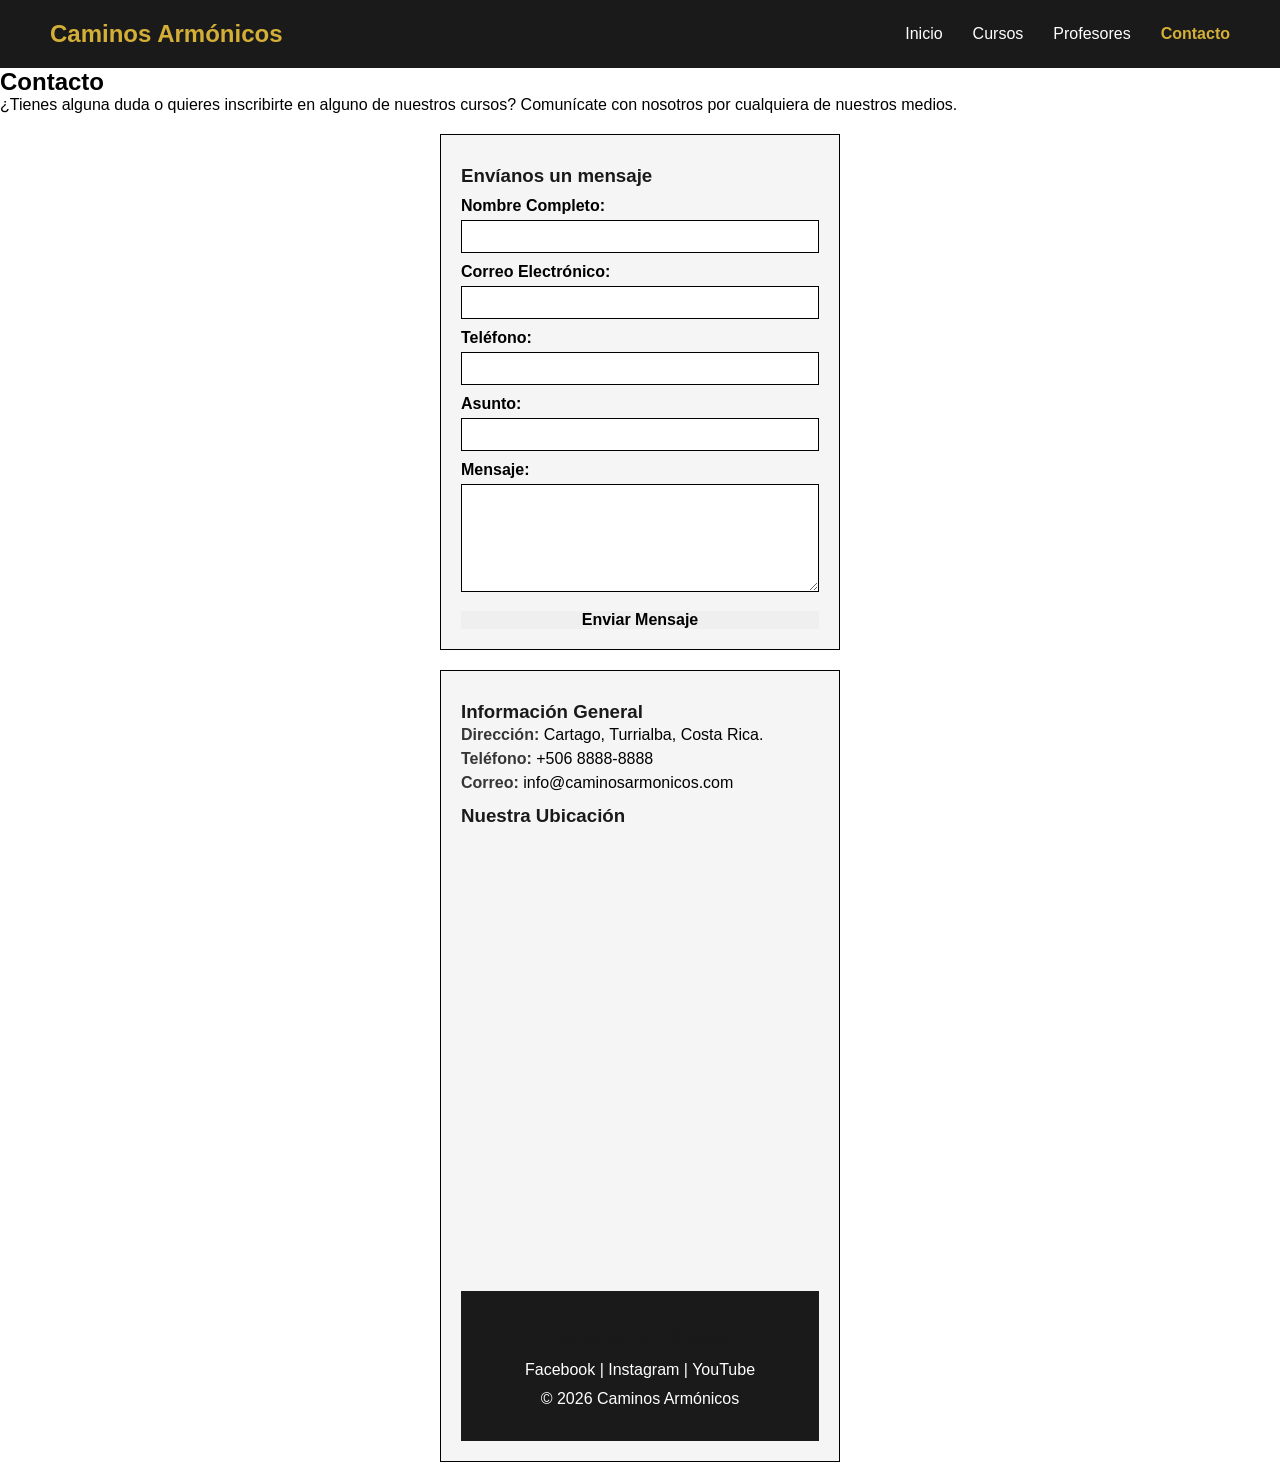
==== contacto.html @ fc9454ba "Rol 4 Se agrega el html de contactos, con su respectivo css a si cumpliendo todos los requisitos de " ====
<!DOCTYPE html>
<html lang="es">

<head>
    <title>Caminos Armónicos - Contacto</title>
    <link rel="stylesheet" href="./css/style.css">
    <link rel="stylesheet" href="./css/contacto.css">
    <meta charset="UTF-8">
</head>

<body>

    <nav>
        <div class="logo">
            <h2>Caminos Armónicos</h2>
        </div>
        <ul>
            <li><a href="index.html">Inicio</a></li>
            <li><a href="cursos.html">Cursos</a></li>
            <li><a href="profesores.html">Profesores</a></li>
            <li><a class="activo" href="contacto.html">Contacto</a></li>
        </ul>
    </nav>

    <section class="hero">
        <h1>Contacto</h1>
        <p>
            ¿Tienes alguna duda o quieres inscribirte en alguno de nuestros cursos?
            Comunícate con nosotros por cualquiera de nuestros medios.
        </p>
    </section>

    <div class="formu">
        <h3>Envíanos un mensaje</h3>
        <form action="#" method="POST">
            <label>Nombre Completo:</label>
            <input type="text" name="nombre" required>

            <label>Correo Electrónico:</label>
            <input type="email" name="correo" required>

            <label>Teléfono:</label>
            <input type="tel" name="telefono" required>

            <label>Asunto:</label>
            <input type="text" name="asunto" required>

            <label>Mensaje:</label>
            <textarea name="mensaje" rows="6" required></textarea>

            <button type="submit" class="boton-curso">Enviar Mensaje</button>
        </form>
    </div>

    <div class="info">
        <h3>Información General</h3>
        <p><strong>Dirección:</strong> Cartago, Turrialba, Costa Rica.</p>
        <p><strong>Teléfono:</strong> +506 8888-8888</p>
        <p><strong>Correo:</strong> info@caminosarmonicos.com</p>

        <h3>Nuestra Ubicación</h3>
        <iframe
            src="https://www.google.com/maps/embed?pb=!1m14!1m12!1m3!1d31443.399667283713!2d-83.6880248!3d9.8985197!2m3!1f0!2f0!3f0!3m2!1i1024!2i768!4f13.1!5e0!3m2!1ses-419!2scr!4v1781794605846!5m2!1ses-419!2scr"
            width="600" height="450" style="border:0;" allowfullscreen="" loading="lazy"
            referrerpolicy="no-referrer-when-downgrade"></iframe>

</body>
<footer>
    <h3>Caminos Armónicos</h3>
    <p>Facebook | Instagram | YouTube</p>
    <p>© 2026 Caminos Armónicos</p>
</footer>

</html>
---- css/style.css ----
*{
    margin:0;
    padding:0;
    box-sizing:border-box;
}

body{
    font-family: Arial, sans-serif;
}

nav{
    display:flex;
    justify-content:space-between;
    align-items:center;
    padding:20px 50px;
    background-color:#1A1A1A;
}

.logo h2{
    color:#D4AF37;
}

nav ul{
    display:flex;
    list-style:none;
    gap:30px;
}

nav a{
    text-decoration:none;
    color:white;
    transition:0.3s;
}

nav a:hover{
    color:#D4AF37;
}

.activo{
    color:#D4AF37;
    font-weight:bold;
}

footer{
    background-color: #1A1A1A;
    color: white;
    text-align: center;
    padding: 25px;
    
}

footer h3{
    color: #D4AF37;
    margin-bottom: 10px;
}

footer p{
    margin: 5px 0;
}
---- css/contacto.css ----
.formu {
    width: 400px;
    border: 1px solid black;
    margin: 20px auto;
    padding: 20px;
    background-color: #F5F5F5;
    text-align: left;
}

.info {
    width: 400px;
    border: 1px solid black;
    margin: 20px auto;
    padding: 20px;
    background-color: #F5F5F5;
    text-align: left;
}

.formu h3, .info h3 {
    margin-top: 10px;
    color: #1A1A1A;
}

.formu label {
    display: block;
    margin-top: 10px;
    margin-bottom: 5px;
    font-weight: bold;
}

.formu input, .formu textarea {
    width: 100%;
    padding: 8px;
    border: 1px solid black;
    box-sizing: border-box;
}

.formu .boton-curso {
    width: 100%;
    margin-top: 15px;
    border: none;
    cursor: pointer;
    font-size: 1rem;
    font-weight: bold;
}

.info p {
    line-height: 1.5;
}

.info strong {
    color: #363636;
}

.info iframe {
    margin-top: 10px;
}
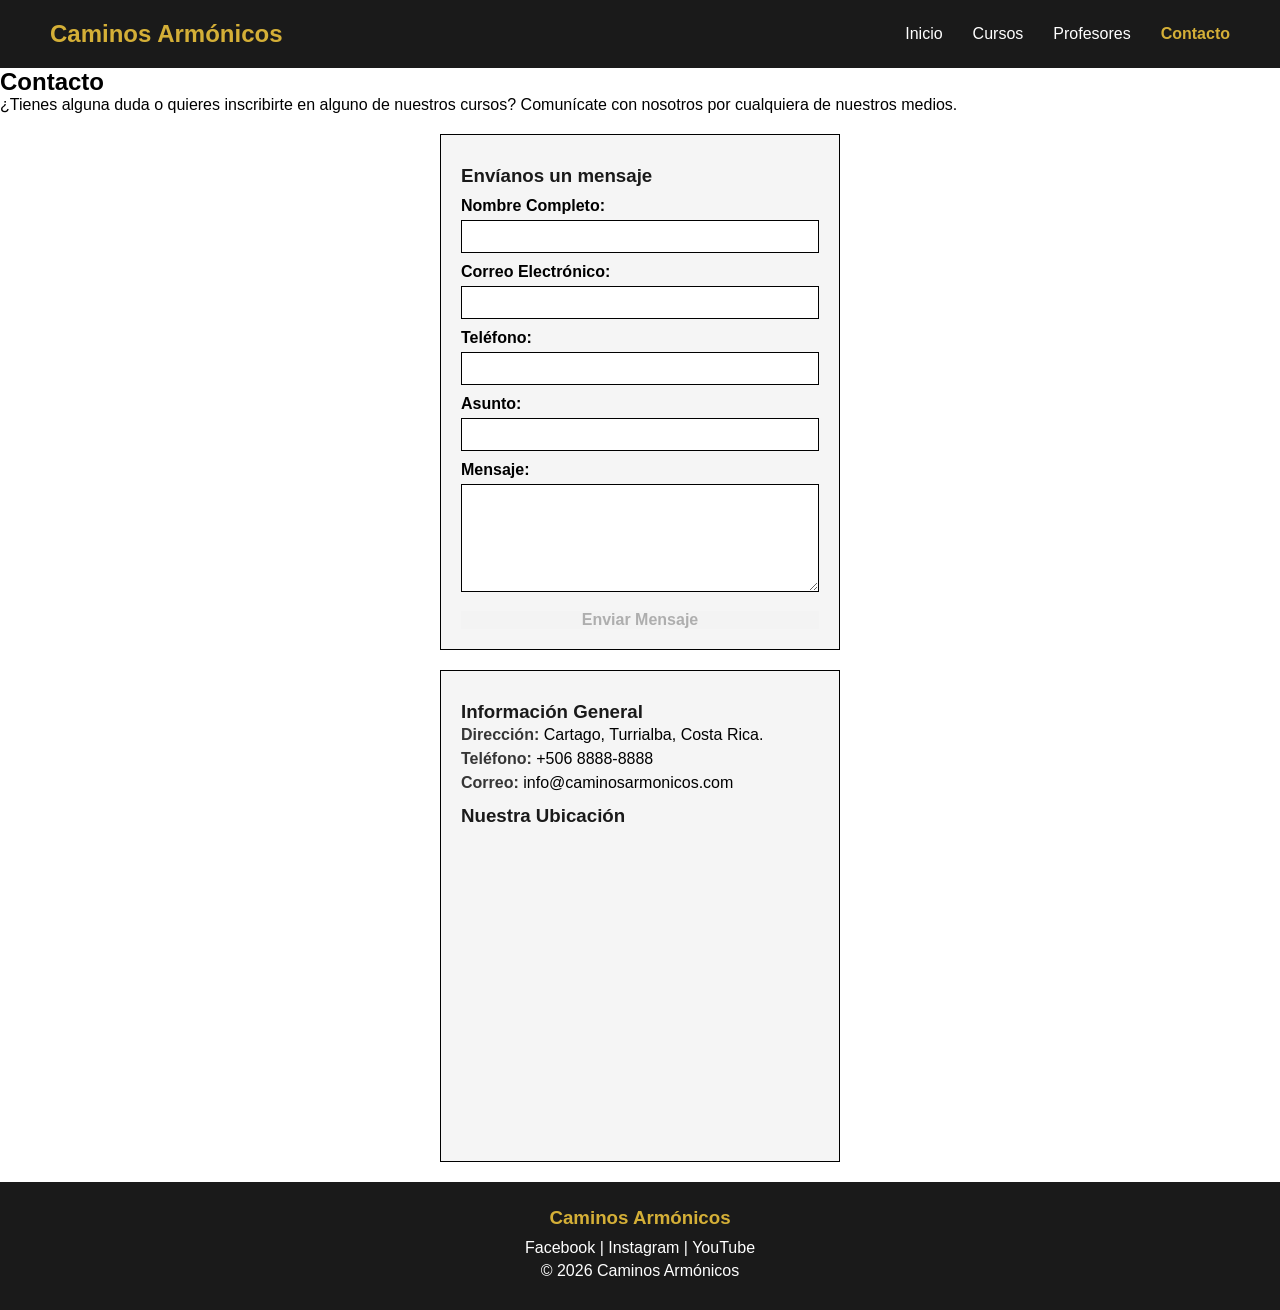
==== commit f6c19f04: "Tarea 2 Elimino validación required del html, agrego id a inputs para enlazarlos con java y corrijo " ====
--- a/contacto.html
+++ b/contacto.html
@@ -32,23 +32,31 @@
 
     <div class="formu">
         <h3>Envíanos un mensaje</h3>
-        <form action="#" method="POST">
+        <form id="miFormulario" action="#" method="POST">
+            
             <label>Nombre Completo:</label>
-            <input type="text" name="nombre" required>
+            <input type="text" id="nombre" name="nombre">
+            <span id="errorNombre" class="mensaje-error"></span>
 
             <label>Correo Electrónico:</label>
-            <input type="email" name="correo" required>
+            <input type="email" id="correo" name="correo">
+            <span id="errorCorreo" class="mensaje-error"></span>
 
             <label>Teléfono:</label>
-            <input type="tel" name="telefono" required>
+            <input type="tel" id="telefono" name="telefono">
+            <span id="errorTelefono" class="mensaje-error"></span>
 
             <label>Asunto:</label>
-            <input type="text" name="asunto" required>
+            <input type="text" id="asunto" name="asunto">
+            <span id="errorAsunto" class="mensaje-error"></span>
 
             <label>Mensaje:</label>
-            <textarea name="mensaje" rows="6" required></textarea>
+            <textarea id="mensaje" name="mensaje" rows="6"></textarea>
+            <span id="errorMensaje" class="mensaje-error"></span>
 
-            <button type="submit" class="boton-curso">Enviar Mensaje</button>
+            <div id="mensajeExito" class="mensaje-exito"></div>
+
+            <button type="submit" id="btnEnviar" class="boton-curso" disabled>Enviar Mensaje</button>
         </form>
     </div>
 
@@ -59,16 +67,16 @@
         <p><strong>Correo:</strong> info@caminosarmonicos.com</p>
 
         <h3>Nuestra Ubicación</h3>
-        <iframe
-            src="https://www.google.com/maps/embed?pb=!1m14!1m12!1m3!1d31443.399667283713!2d-83.6880248!3d9.8985197!2m3!1f0!2f0!3f0!3m2!1i1024!2i768!4f13.1!5e0!3m2!1ses-419!2scr!4v1781794605846!5m2!1ses-419!2scr"
-            width="600" height="450" style="border:0;" allowfullscreen="" loading="lazy"
-            referrerpolicy="no-referrer-when-downgrade"></iframe>
+        <iframe src="https://www.google.com/maps/embed?pb=!1m14!1m12!1m3!1d31443.399667283713!2d-83.6880248!3d9.8985197!2m3!1f0!2f0!3f0!3m2!1i1024!2i768!4f13.1!5e0!3m2!1ses-419!2scr!4v1781794605846!5m2!1ses-419!2scr" width="100%" height="300" style="border:0;" allowfullscreen="" loading="lazy"></iframe>
+    </div>
+
+    <footer>
+        <h3>Caminos Armónicos</h3>
+        <p>Facebook | Instagram | YouTube</p>
+        <p>© 2026 Caminos Armónicos</p>
+    </footer>
+
+    <script src="js/contacto.js"></script>
 
 </body>
-<footer>
-    <h3>Caminos Armónicos</h3>
-    <p>Facebook | Instagram | YouTube</p>
-    <p>© 2026 Caminos Armónicos</p>
-</footer>
-
 </html>
